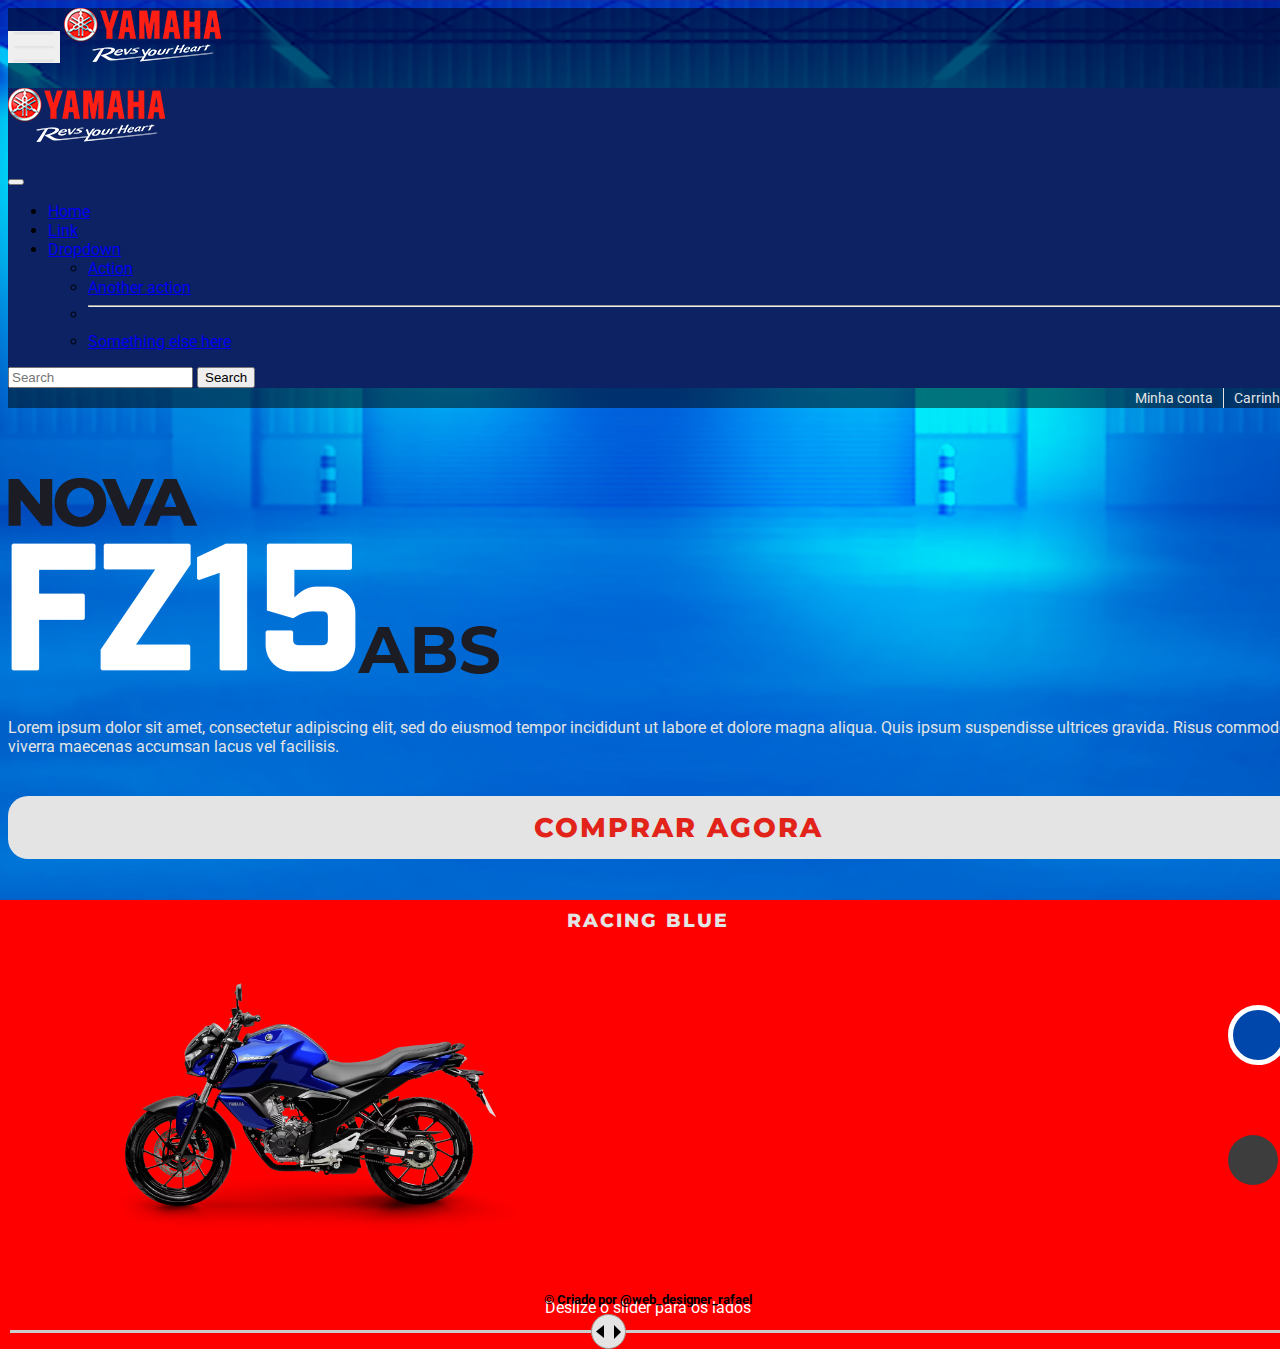
==== projetos/fz15-LandingPage/index.html @ e8b67c77 "Initial commit" ====
<!DOCTYPE html>
<html lang="pt-br">
<head>
    <meta charset="UTF-8">
    <meta http-equiv="X-UA-Compatible" content="IE=edge">
    <meta name="viewport" content="width=device-width, initial-scale=1.0">
   
    <!--font-->
    <link rel="preconnect" href="https://fonts.googleapis.com">
    <link rel="preconnect" href="https://fonts.gstatic.com" crossorigin>
    <link href="https://fonts.googleapis.com/css2?family=Montserrat:wght@400;800&family=Roboto:wght@300;400;700&display=swap" rel="stylesheet">
    <!--My style-->
    <link rel="stylesheet" href="./css/style.css">
    <!-- CSS only -->
    <link href="https://cdn.jsdelivr.net/npm/bootstrap@5.2.2/dist/css/bootstrap.min.css" rel="stylesheet" integrity="sha384-Zenh87qX5JnK2Jl0vWa8Ck2rdkQ2Bzep5IDxbcnCeuOxjzrPF/et3URy9Bv1WTRi" crossorigin="anonymous">
    <!-- JavaScript Bundle with Popper -->
    <script src="https://cdn.jsdelivr.net/npm/bootstrap@5.2.2/dist/js/bootstrap.bundle.min.js" integrity="sha384-OERcA2EqjJCMA+/3y+gxIOqMEjwtxJY7qPCqsdltbNJuaOe923+mo//f6V8Qbsw3" crossorigin="anonymous"></script>

   

    <title>Nova FZ15 - Fazer 150</title>
</head>
<body>
    <!--header-->
    <header>
        <div class="container-fluid">
            <div class="container">
                <div class="row">
                    <!--menu-->
                    <div class="col-md-7">
                        <nav class="navbar  navbar-dark ">
                            <div class="container-fluid">
                                <button id="menu-btn" class="navbar-toggler" type="button" data-bs-toggle="offcanvas" data-bs-target="#offcanvasNavbar" aria-controls="offcanvasNavbar">
                                    <!-- <span class="navbar-toggler-icon"></span> -->
                                    <span style="background-image:url('./img/menu-icone.png') ;"></span>
                                  </button>
                                <a class="navbar-brand " href="#"><img class="logo" src="./img/YamahaLogo.png" alt="Yamaha logo"></a>
                                <div class="offcanvas offcanvas-start" tabindex="-1" id="offcanvasNavbar" aria-labelledby="offcanvasNavbarLabel">
                                    <div class="offcanvas-header">
                                      <h5 class="offcanvas-title" id="offcanvasNavbarLabel"><img class="logo" src="./img/YamahaLogo.png" alt=""></h5>
                                      <button type="button" class="btn-close" data-bs-dismiss="offcanvas" aria-label="Close"></button>
                                    </div>
                                    <div class="offcanvas-body">
                                      <ul class="navbar-nav justify-content-end flex-grow-1 pe-3">
                                        <li class="nav-item">
                                          <a class="nav-link active" aria-current="page" href="#">Home</a>
                                        </li>
                                        <li class="nav-item">
                                          <a class="nav-link" href="#">Link</a>
                                        </li>
                                        <li class="nav-item dropdown">
                                          <a class="nav-link dropdown-toggle" href="#" role="button" data-bs-toggle="dropdown" aria-expanded="false">
                                            Dropdown
                                          </a>
                                          <ul class="dropdown-menu">
                                            <li><a class="dropdown-item" href="#">Action</a></li>
                                            <li><a class="dropdown-item" href="#">Another action</a></li>
                                            <li>
                                              <hr class="dropdown-divider">
                                            </li>
                                            <li><a class="dropdown-item" href="#">Something else here</a></li>
                                          </ul>
                                        </li>
                                      </ul>
                                      <form class="d-flex mt-3" role="search">
                                        <input class="form-control me-2" type="search" placeholder="Search" aria-label="Search">
                                        <button class="btn btn-outline-success" type="submit">Search</button>
                                      </form>
                                    </div>
                                  </div>
                                </div>
                            </div>
                        </nav>
        
                        <!--user area-->

                        <div class="col-md-5">
                            <div id="user-area">
                                    <a href="">Minha conta</a>
                                    <span class="divisoria"></span>
                                    <a href="">Carrinho</a>
                            </div>
                        </div>

                    </div>
                </div>
            </div>
        </div>
    </header>

    <!--Main-->
    <main>
      <div class="container-fluid">
        <div class="container">
          <div class="row">
            <!--textos-->
            <div class="col-md-5" id="info-area">
              <div class="container">
                <div id="container-titulo">
                  <img src="./img/titulo.png" alt="Nova FZ15 ABS" class="img-fluid" id="titulo">
                </div>
                <p>Lorem ipsum dolor sit amet, consectetur adipiscing elit, sed do eiusmod tempor incididunt ut labore et dolore magna aliqua. Quis ipsum suspendisse ultrices gravida. Risus commodo viverra maecenas accumsan lacus vel facilisis. </p>
                <a href="#" id="btn-comprar">Comprar Agora</a>
              </div>
            </div>

            <!--Slider img-->
            <div class="col-md-7" id="produto-area">
              <div class="container">
                <div class="row">
                    <h3 id="color-name">Racing Blue</h3>
                  <img src="" alt="Fz-15 modelo" class="img-fluid" id="slider-img">

                  <div id="slider-area">
                    <p>Deslize o slider para os lados</p>
                    <input type="range" min="1" max="16" value="8" name="" id="slider">
                  
                  </div>
                </div>
              </div>
              <!--Colors options-->
              <div id="color-area">
                <div class="container">

                  <ul>
                    <li>
                      <input type="radio" class="inp_color" name="color" value="racing_blue" id="cor1" checked>
                      <label for="cor1" class="colors">
                        <span style="background:#0047ab;"></span>
                      </label>
                    </li>
                    <li>
                      <input type="radio" class="inp_color" name="color" value="magma_red"  id="cor2" >

                      <label for="cor2" class="colors">
                        <span style="background:#ff0000;"></span>
                      </label>
                    </li>
                    <li>
                      <input type="radio" class="inp_color" name="color"value="midnight_black" id="cor3" >

                      <label for="cor3" class="colors">
                        <span style="background:#3d3d3d;"></span>
                      </label>
                    </li>
                  </ul>
                 
                </div>
              </div>
            </div>
          </div>
        </div>
      </div>
    </main>
    <footer>
      <div class="container">
        <h6>&copy; Criado por <a href="https://www.instagram.com/web_designer_rafael/" target="_blank">@web_designer_rafael</a></h6>
      </div>
    </footer>
     <!--My js-->
     <script src="./js/script.js"></script>
</body>
</html>
---- projetos/fz15-LandingPage/css/style.css ----
:root{
    --cor1:rgba(0,0,0,0.5);

    --cor2:#0c2263;

    --font1:#fff;

}
html{ height: 100%;}
body{
    width: 100%;
    min-height: 100% !important;
    background-image: url('../img/racing_blue/bg.png');
    /* background-color: #0047ab !important; */
    background-size: cover;
    background-repeat: no-repeat;

    background-position: center center;

    font-family: 'Roboto', sans-serif !important;
    position: relative;
}



/*header*/

header{
    /* position: absolute;
    top: 0;
    left: 0;
    right: 0; */
    background-color: var(--cor1);
}

header .row{
    width: 100% !important;
}

/*Menu*/

.navbar #menu-btn{
   border: none;
}

#menu-btn span{
    display: block;
    width: 40px;
    height: 30px;
    background-size: cover;
    background-repeat: no-repeat;
}

.offcanvas{
    background-color: var(--cor2) !important;
}

/*user area*/
#user-area{
    display: flex;
    justify-content: end;
    align-items: center;
    width: 100%;
    height: 100%;
    gap:10px;
}
#user-area a{
    color: #e4e4e4;
    text-decoration: none;
    font-size: .9rem;
}
#user-area a:hover{
    text-decoration: underline;
}
#user-area span{
    display: block;
    background-color: #e4e4e4;
    width:1px;
    height: 20px;
}
/*Main*/


/*info area*/

#info-area{
    margin-top: 50px;
}

#info-area #titulo{
    margin: 20px 0;
}

#info-area p{
    color: #e4e4e4;
    margin-top: 20px;
    margin-bottom: 40px
}


#btn-comprar{
    font-family: 'Montserrat', sans-serif !important;
    font-weight: 800;
    color: #e1231a;
    font-size: 1.7rem;
    text-transform: uppercase;
    letter-spacing: 2px;
    text-decoration: none;
    text-align: center;

    border: none;
    background-color: #e4e4e4;
    width: 100%;
    padding: 15px 30px;
    border-radius: 20px;

    display: block;
}

/*Produto-area*/

#produto-area{
    margin-top: 10px;
    position: relative;
}


#color-name{
    color: #e4e4e4;
    font-family: 'Montserrat', sans-serif !important;
    font-weight: 800;
    text-transform: uppercase;
    letter-spacing: 2px;
    text-align: center;
    margin-top: 30px;

    transform: translateY(20px);
}
/* slider area */
#slider-area{
    width: 100%;
}
#slider-img{
    transform: scale(1.1);
    /* margin-top:-30px; */
}


input[type='range'] {
    cursor: pointer;
    width: 100%;
  }
  
  input[type='range'],
  input[type='range']::-webkit-slider-runnable-track,
  input[type='range']::-webkit-slider-thumb {
    -webkit-appearance: none;
  }
  
  /** 
   * Use o pseudo-seletor "::-webkit-slider-runnable-track" para customizar o "trilho" do campo.
   */
  input[type='range']::-webkit-slider-runnable-track {
    width: 100%;
    height: 3px;
    background:#ccc;

  }
  
  /** 
   * Use o pseudo-seletor "::-webkit-slider-thumb" para customizar o "seletor" do campo.
   */
  input[type='range']::-webkit-slider-thumb {

    width: 35px;
    height: 35px;
    background-color: #e4e4e4;
    background-image: url(../img/seta.png);
    background-repeat: no-repeat;
    background-position: center;
    border: 1px solid;
    border-radius: 60px;
    margin-top: -16px;

  }

  #slider-area p{
    color: var(--font1);
    font-size: 1rem;
    text-align: center;
    
  }
/*Colors options*/
#color-area{
    position: absolute;
    top:100px;
    right: 0;
}
#color-area ul li{
    list-style: none;
    margin-top:10px;
}
  .colors span{
    display: block;
    width: 50px;
    height: 50px;
    border-radius: 50%;
    cursor: pointer;
    transition: .5s;
  }
  .inp_color{display: none;}
  .inp_color:checked ~ .colors span{
    border: 5px solid #fff;
  }

  /*footer*/
 
  footer{
    width: 100%;
    position:absolute;
    bottom: 0;
    text-align: center;
  }

  footer h6{
    font-size: .8rem;

  }

  footer a{
    color: #000;
    font-weight: bold;
    text-decoration: none;
    transition: .5s;
  }

  footer a:hover{
    color: var(--font1);
  }

/*tablet*/

@media(max-width:900px){

    #info-area{
        width: 100% !important;
    }

    #container-titulo{
        width: 100%;
        display: flex;
        justify-content: center;
        align-items: center;
    }

  

    #produto-area{
        width: 100% !important;
        margin:0 !important; 
    }

   
    

    
}

@media(max-width:800px){
    #info-area{
       margin: 0 !important;
    }
    #produto-area{
        margin:0 !important; 
    }

    #titulo{
        width: 60%;
    }
    #slider-area{
        margin-top: -30px;
    }
}

/*celular*/

@media(max-width:380px){

 body{background-color: red;}

    #info-area{
        margin: 0 !important;
        padding: 0 !important;
     }
     #info-area p{
        margin-top: 0;
        margin-bottom: 10px;
        font-size: .9rem;
     }
     #btn-comprar{
        font-size: 1.5rem;
        letter-spacing: 0px;
        padding: 10px;
    
    }

    #color-name{
        margin-top: 0;
        font-size: 1.2rem;
        
    }

    #color-area{
        top:0;
    }

    #slider-img{
        transform: scale(1);
    }

    #slider-area p{
        transform: translateY(15px);
    }

    #color-area span{
        width: 50px;
        height: 50px;
    }

   
}

@media(max-width:540px){

    body{background-color: red;}
   
       #info-area{
           margin: 0 !important;
           padding: 0 !important;
        }
        #info-area p{
           margin-top: 0;
           margin-bottom: 10px;
           font-size: .85rem;
        }
        #btn-comprar{
           font-size: 1.5rem;
           letter-spacing: 0px;
           padding: 10px;
       
       }
   
       #color-name{
           margin-top: 0;
           font-size: 1.2rem;
           
       }
/*    
       #color-area{
           top:0;
       } */
   
       #slider-img{
           transform: scale(1);
           
       }
   
       #slider-area p{
           transform: translateY(15px);
       }

     
   
       #color-area span{
           width: 50px;
           height: 50px;
       }

       #titulo{
        width: 40%;
    }
   
      
   }

@media(min-width:580px){

    body{background-color: red;}
   
  
        /* #info-area p{
           margin-top: 0;
           margin-bottom: 10px;
           font-size: .9rem;
        } */
        /* #btn-comprar{
           font-size: 1.5rem;
           letter-spacing: 0px;
           padding: 10px;
       
       } */
   
       /* #color-name{
           margin-top: 0;
           font-size: 1.2rem;
           
       } */
/*    
       #color-area{
           top:0;
       } */
   
       #slider-img{
           transform: scale(1);
       }
   
       #slider-area p{
           transform: translateY(15px);
       }
   
       #color-area span{
           width: 50px;
           height: 50px;
       }
   
      
   }

   @media(max-width:300px){
    main, footer, .navbar-toggler, #user-area{ 
       display: none;
   }

   
 }
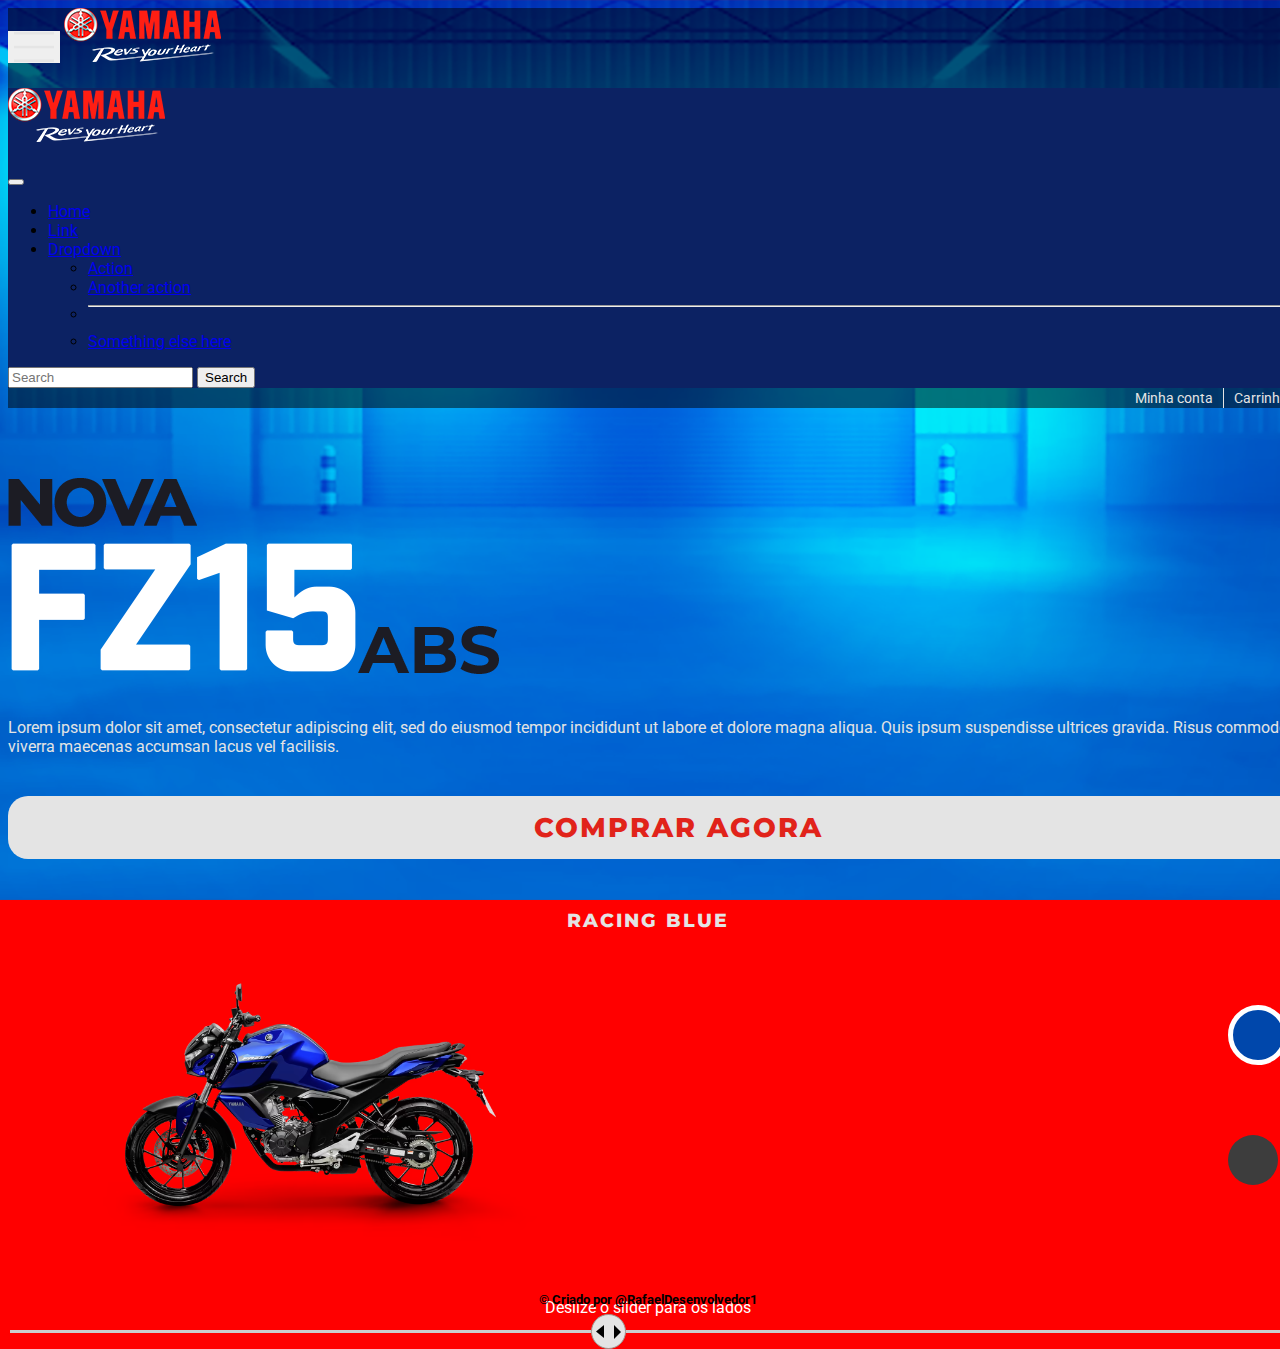
==== commit a121fcb2: "criadoPor" ====
--- a/projetos/fz15-LandingPage/index.html
+++ b/projetos/fz15-LandingPage/index.html
@@ -154,7 +154,7 @@
     </main>
     <footer>
       <div class="container">
-        <h6>&copy; Criado por <a href="https://www.instagram.com/web_designer_rafael/" target="_blank">@web_designer_rafael</a></h6>
+        <h6>&copy; Criado por <a href="https://github.com/RafaelDesenvolvedor1" target="_blank">@RafaelDesenvolvedor1</a></h6>
       </div>
     </footer>
      <!--My js-->
